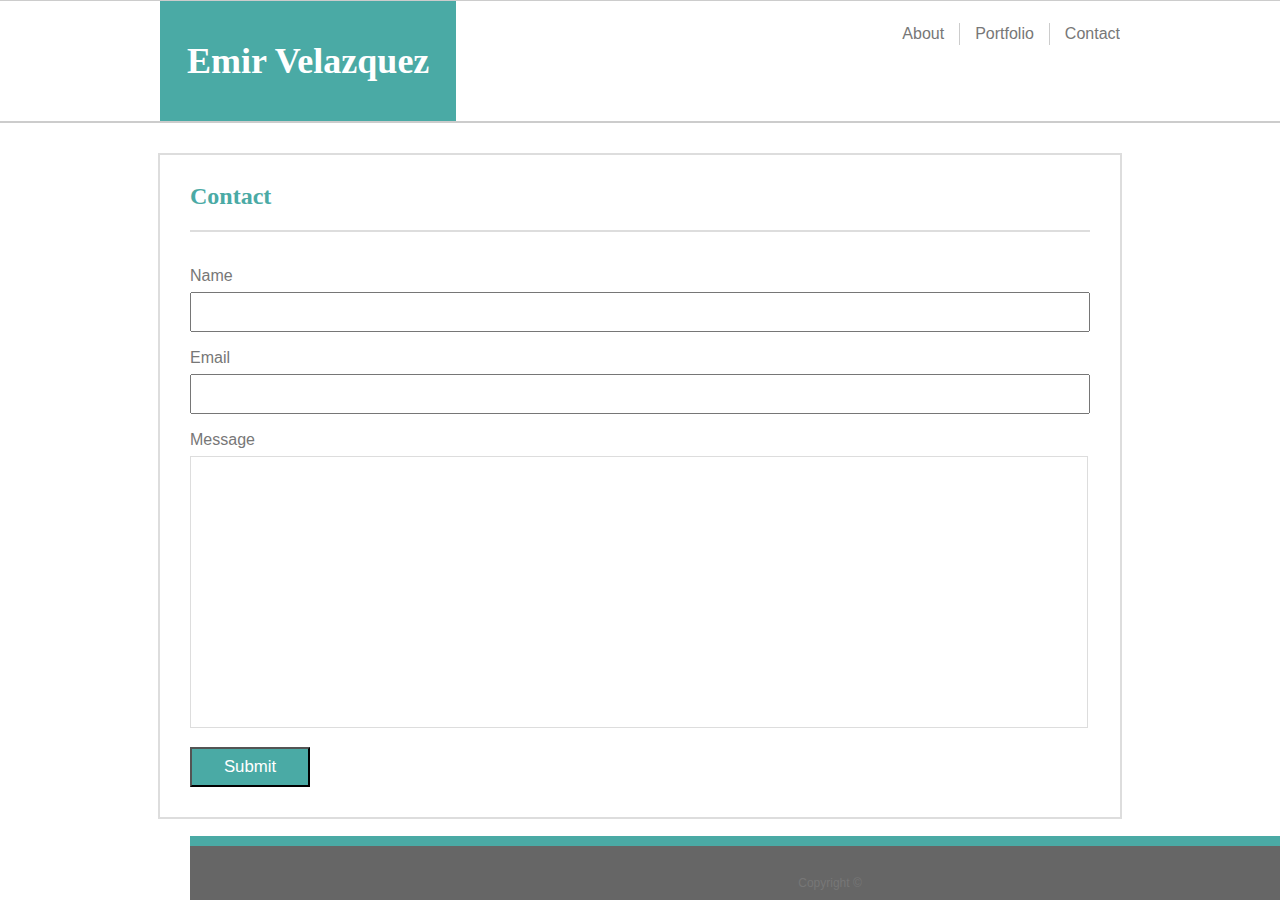
==== contact.html @ 8ad3c9a3 "added html to contact file and also css fixes" ====
<!DOCTYPE html>
<html lan = "en-us">
    <head>
        <!-- What does this do again? -->
        <meta charset = "UTF-8">
        <!-- Responsive Design for Devices -->
        <meta name="viewport" content="width=device-width, initial-scale=1">
        <title>Contact</title>
        <!-- Link HTML with CSS -->
        <link rel="stylesheet" type="text/css" href="assets/css/style.css">

    </head>

        <header>
    
            <nav class="navBar">

                <div id="navHome">
                    <a href="index.html">
                        <h1>Emir Velazquez</h1>
                    </a>
                </div>
        
                <div id="navContact">
                    <a href="contact.html">
                        <p>Contact</p>
                    </a>
                </div>

                <div class="navDivide"></div>
        
                <div id="navPortfolio">
                    <a href="portfolio.html">
                        <p>Portfolio</p>
                    </a>
                </div>

                <div class="navDivide"></div>
        
                <div id="navAbout">
                    <a href="index.html">
                        <p>About</p>
                    </a>
                </div>

            </nav>

        </header>
    <body>

        <div class="contentBox">

            <h2 class="contentHeading">Contact</h2>

            <form>

                <p class="contactItem">Name</p>
                    <input id="contactName" type="text" name="Name">

                <p class="contactItem">Email</p>
                    <input id="contactEmail" type="email" name="Email">

                <p class="contactItem">Message</p>
                    <textarea id="contactMessage" name="Message"></textarea>

                <input id="contactSubmit" type="submit" value="Submit">

            </form>

        </section>

    </body>

    <footer>

            <div id="Copyright">
                <p id="textCopyright">Copyright ©</p>
            </div>
    
    </footer>

</html>
---- assets/css/style.css ----
h1 {
    font-family: 'Georgia', Times, "Times New Roman", serif;
    font-size: 36px;
    color: #ffffff;
    font-weight: bold;
}

h2 { 
    margin: 0;
    padding-bottom: 20px;
    font-family: 'Georgia', Times, "Times New Roman", serif;
    font-size: 24px;
    font-weight: bold;
    color: #4aaaa5;
    border-bottom: 2px solid #dddddd;
}

p {
    margin: 0;
    font-family: 'Arial', 'Helvetica Neue', Helvetica, sans-serif;
    color: #777777;
    line-height: 200%;
}

a {
    text-decoration: none;
}

header {
    margin: 0 auto;
    background-color: #ffffff;
    border-top: 1px solid #cccccc;
    border-bottom: 2px solid #cccccc;
}

.navBar {
    position: relative;
    overflow: auto;
    margin: 0 auto;
    width: 960px;
}

#navHome {
    position: relative;
    background: #4aaaa5;
    float: left;
    padding: 15px 27px;
}

.navDivide {
    position: relative;
    top: 22px;
    height: 22px;
    width: 1px;
    background-color: #cccccc;
    float: right;
}

#navContact {
    position: relative;
    top: 17px;
    padding-left: 15px;
    float: right;
}

#navPortfolio {
    position: relative;
    top: 17px;
    float: right;
    padding: 0 15px;
}

#navAbout {
    position: relative;
    top: 17px;
    float: right;
    padding-right: 15px;
}

body {
    width: 100%;
    margin: 0 auto;
    background-image: url("assets/images/pipes.png");
}

.contentBox {
    overflow: hidden;
    width: 900px;
    padding: 28px 30px 0px 30px;
    border: 2px solid #dddddd;
    margin: 30px auto;
    background-color: #ffffff;
}

.contentHeading {
    margin: 0 0 28px 0;
}

.aboutContent {
    margin-bottom: 30px;
}

#profileImg {
    margin-right: 30px;
    width: 250px;
    float: left;
}

.portfolioLeft {
    float: left;
    margin-bottom: 30px;
    margin-right: 30px;
    height: 187px;
}

.portfolioMiddle {
    float: left;
    margin-bottom: 30px;
    height: 187px;
}

.portfolioRight {
    float: left;
    margin-bottom: 30px;
    margin-left: 30px;
    height: 187px;
}

.portfolioImg {
    width: 280px;
}

.portfolioLabel {
    position: relative;
    top: -62px;
    width: 280;
    padding: 15px;
    text-align: center;
    background-color: #4aaaa5;
    font-family: 'Georgia', Times, Times New Roman, serif;
    color: #ffffff;
    font-weight: lighter;
}

.contactItem {
    margin-top: 10px;
}

#contactName {
    width: 876px;
    padding: 10px;
    font-family: 'Arial', 'Helvetica Neue', Helvetica, sans-serif;
    color: #777777;
    line-height: 125%;
    font-size: 80%;
    font-weight: lighter;
}

#contactEmail {
    width: 876px;
    padding: 10px;
    font-family: 'Arial', 'Helvetica Neue', Helvetica, sans-serif;
    color: #777777;
    line-height: 125%;
    font-size: 80%;
    font-weight: lighter;
}

#contactMessage {
    height: 250px;
    width: 876px;
    border-color: #dddddd;
    padding: 10px;
    resize: none;
    font-family: 'Arial', 'Helvetica Neue', Helvetica, sans-serif;
    color: #777777;
    line-height: 125%;
    font-size: 80%;
    font-weight: lighter;
}

#contactSubmit {
    width: 120px;
    height: 40px;
    margin: 15px 0 30px 0;
    background-color: #4aaaa5;
    font-size: 105%;
    font-family: 'Arial', 'Helvetica Neue', Helvetica, sans-serif;
    color: #ffffff;
}

footer { 
    position: fixed;
    bottom: 0;
    width: 100%;
    border-top: 10px solid #4aaaa5;
    background-color: #666666;
} 

#Copyright {
    position: relative;
    bottom: 5px;
    margin-top: 30px;
    text-align: center;
    font-family: 'Arial', 'Helvetica Neue', Helvetica, sans-serif;
    font-size: 75%;
    color: #dddddd;
}
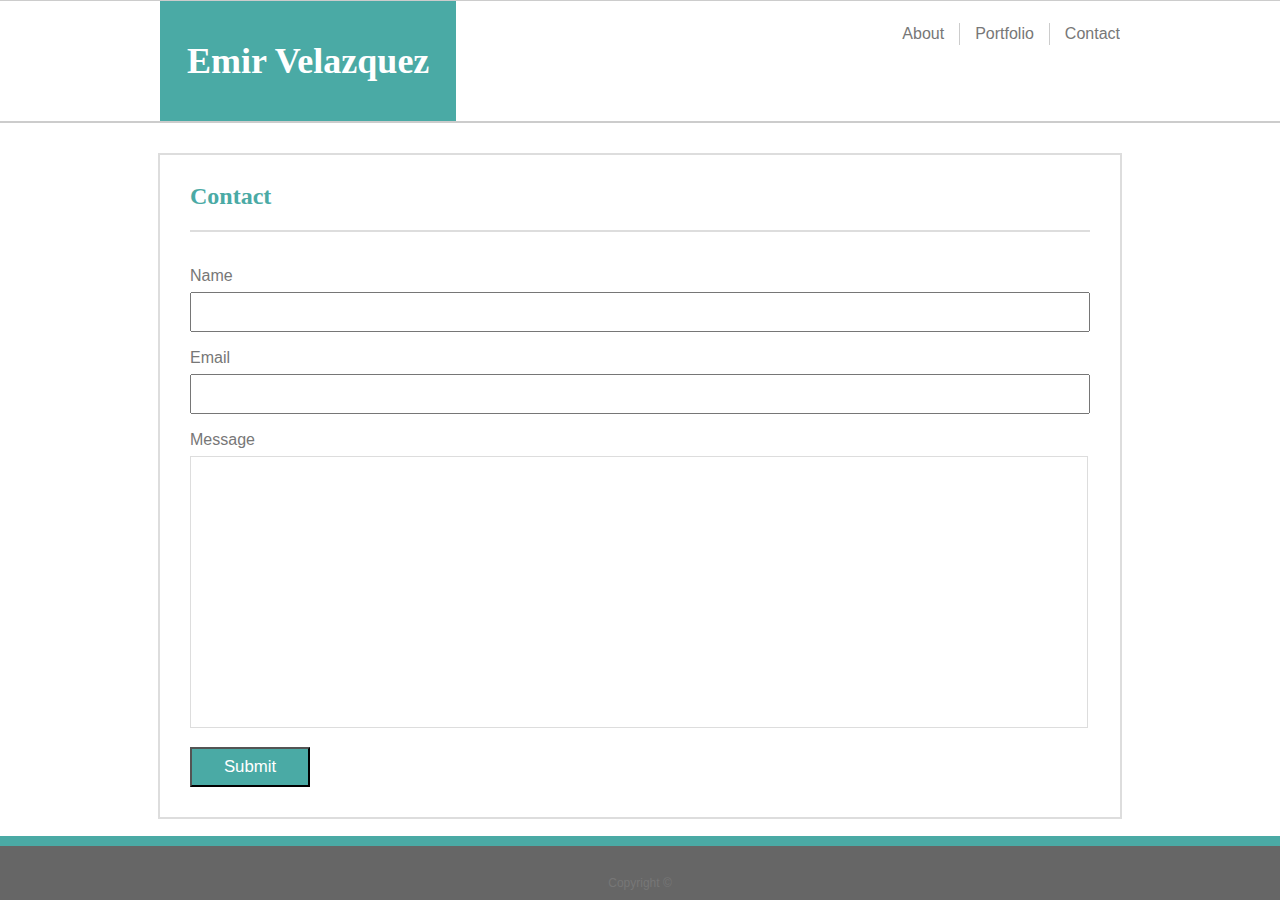
==== commit 8e99d845: "squashed some bugs and tried to polish page, still trying to get background" ====
--- a/contact.html
+++ b/contact.html
@@ -67,7 +67,7 @@
 
             </form>
 
-        </section>
+        </div>
 
     </body>
 
--- a/assets/css/style.css
+++ b/assets/css/style.css
@@ -80,7 +80,6 @@
 body {
     width: 100%;
     margin: 0 auto;
-    background-image: url("assets/images/pipes.png");
 }
 
 .contentBox {
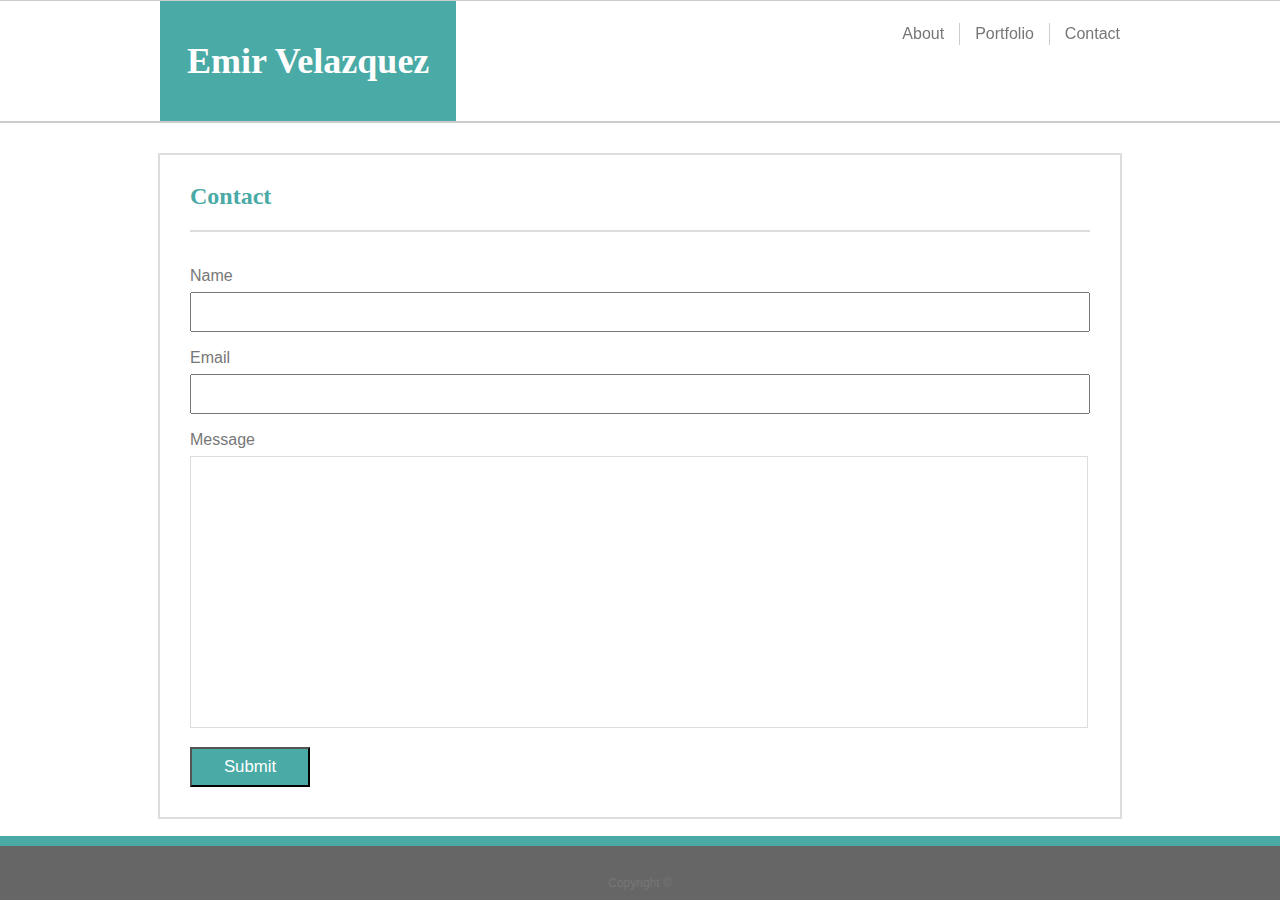
==== commit 0b0697f2: "added video background to all html files, added video styling in css" ====
--- a/contact.html
+++ b/contact.html
@@ -8,7 +8,10 @@
         <title>Contact</title>
         <!-- Link HTML with CSS -->
         <link rel="stylesheet" type="text/css" href="assets/css/style.css">
-
+        <video autoplay muted loop id="myVideo">
+                <source src="assets/images/hd0535.mov" type="video/mp4">
+        </video>
+    
     </head>
 
         <header>
--- a/assets/css/style.css
+++ b/assets/css/style.css
@@ -204,4 +204,13 @@
     font-family: 'Arial', 'Helvetica Neue', Helvetica, sans-serif;
     font-size: 75%;
     color: #dddddd;
-}+}
+
+#myVideo {
+    position: fixed;
+    right: 0;
+    bottom: 0;
+    min-width: 100%;
+    min-height: 100%;
+    z-index: -1;
+  }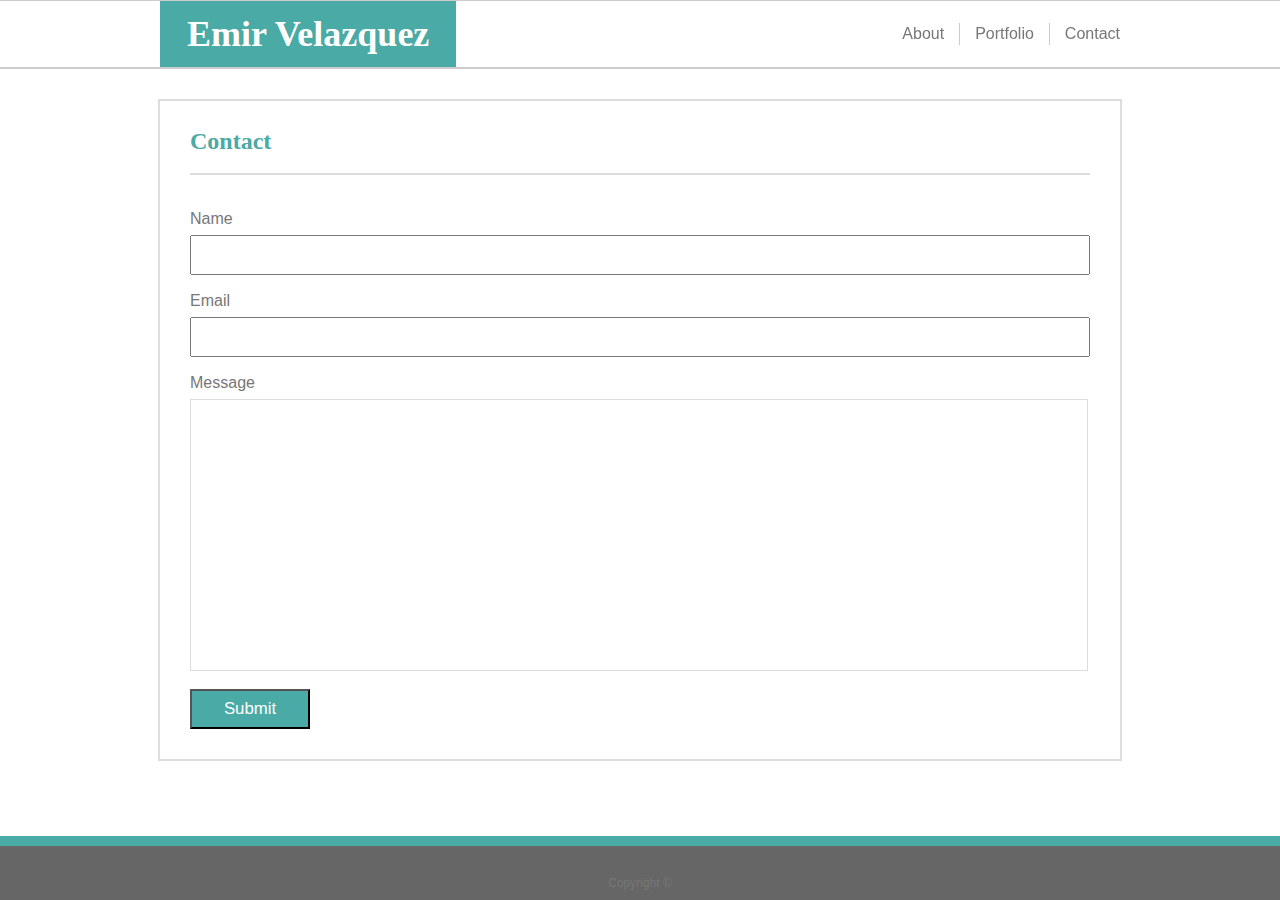
==== commit 06817ab7: "added reset.css file and fixed grammar errors" ====
--- a/contact.html
+++ b/contact.html
@@ -2,12 +2,14 @@
 <html lan = "en-us">
     <head>
         <!-- What does this do again? -->
-        <meta charset = "UTF-8">
-        <!-- Responsive Design for Devices -->
-        <meta name="viewport" content="width=device-width, initial-scale=1">
+        <meta charset= "utf-8">
         <title>Contact</title>
+        <link rel="stylesheet" type="text/css" href="assets/css/reset.css">
         <!-- Link HTML with CSS -->
         <link rel="stylesheet" type="text/css" href="assets/css/style.css">
+        <!-- Responsive Design for Devices -->
+        <meta name="viewport" content= "width=device-width, initial-scale=1.0">
+        
         <video autoplay muted loop id="myVideo">
                 <source src="assets/images/hd0535.mov" type="video/mp4">
         </video>
--- a/assets/css/style.css
+++ b/assets/css/style.css
@@ -23,7 +23,9 @@
 }
 
 a {
+    color:grey;
     text-decoration: none;
+    text-align: center;
 }
 
 header {
@@ -213,4 +215,10 @@
     min-width: 100%;
     min-height: 100%;
     z-index: -1;
-  }+  }
+
+ul {
+    list-style-type: none;
+    margin: 0;
+    padding: 0;
+}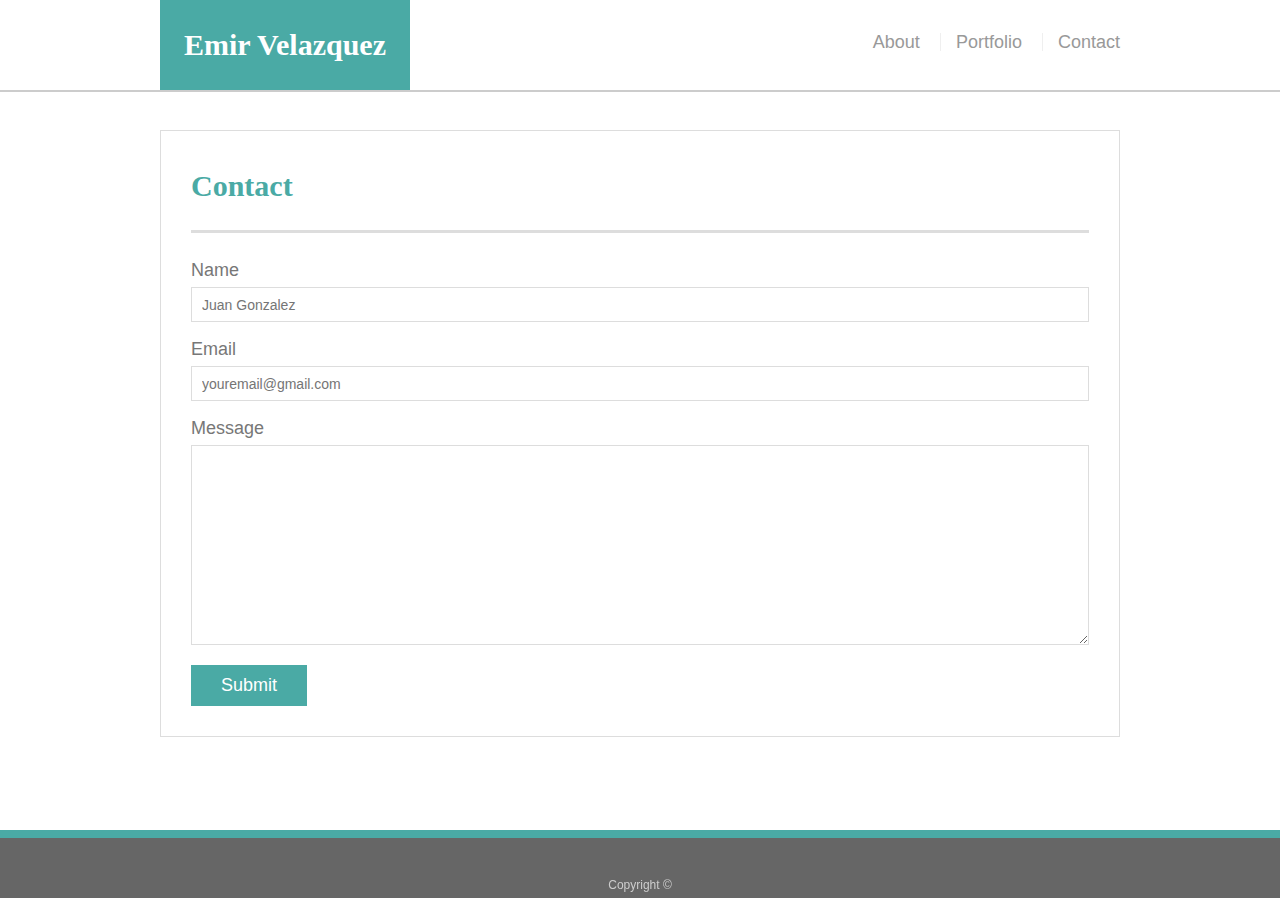
==== commit 19cd4660: "Cleaned up html and css to reflect solution, much neater then mine" ====
--- a/contact.html
+++ b/contact.html
@@ -1,87 +1,65 @@
 <!DOCTYPE html>
 <html lan = "en-us">
-    <head>
-        <!-- What does this do again? -->
-        <meta charset= "utf-8">
-        <title>Contact</title>
-        <link rel="stylesheet" type="text/css" href="assets/css/reset.css">
-        <!-- Link HTML with CSS -->
-        <link rel="stylesheet" type="text/css" href="assets/css/style.css">
-        <!-- Responsive Design for Devices -->
-        <meta name="viewport" content= "width=device-width, initial-scale=1.0">
+    
+<head>
+    <!-- What does this do again? -->
+    <meta charset= "utf-8">
+    <title>Contact</title>
+    <link rel="stylesheet" type="text/css" href="assets/css/reset.css">
+    <!-- Link HTML with CSS -->
+    <link rel="stylesheet" type="text/css" href="assets/css/style.css">
+    <!-- Responsive Design for Devices -->
+    <meta name="viewport" content= "width=device-width, initial-scale=1.0">
         
-        <video autoplay muted loop id="myVideo">
-                <source src="assets/images/hd0535.mov" type="video/mp4">
-        </video>
+    <video autoplay muted loop id="myVideo">
+        <source src="assets/images/hd0535.mov" type="video/mp4">
+    </video>
+</head>
+
+<body>
     
-    </head>
+    <header id="masthead">
+        <div class="container">
+            <a href="index.html" id="logo">Emir Velazquez</a>
+            <nav>
+                <a href="index.html">About</a>
+                <a href="portfolio.html">Portfolio</a>
+                <a href="contact.html">Contact</a>
+            </nav>
+        </div>
+    </header>
+    
+    <div id="main-container" class="container">
+        <section class="main-section">
+            <h1>Contact</h1>
 
-        <header>
-    
-            <nav class="navBar">
-
-                <div id="navHome">
-                    <a href="index.html">
-                        <h1>Emir Velazquez</h1>
-                    </a>
-                </div>
-        
-                <div id="navContact">
-                    <a href="contact.html">
-                        <p>Contact</p>
-                    </a>
-                </div>
-
-                <div class="navDivide"></div>
-        
-                <div id="navPortfolio">
-                    <a href="portfolio.html">
-                        <p>Portfolio</p>
-                    </a>
-                </div>
-
-                <div class="navDivide"></div>
-        
-                <div id="navAbout">
-                    <a href="index.html">
-                        <p>About</p>
-                    </a>
-                </div>
-
-            </nav>
-
-        </header>
-    <body>
-
-        <div class="contentBox">
-
-            <h2 class="contentHeading">Contact</h2>
-
-            <form>
-
-                <p class="contactItem">Name</p>
-                    <input id="contactName" type="text" name="Name">
-
-                <p class="contactItem">Email</p>
-                    <input id="contactEmail" type="email" name="Email">
-
-                <p class="contactItem">Message</p>
-                    <textarea id="contactMessage" name="Message"></textarea>
-
-                <input id="contactSubmit" type="submit" value="Submit">
-
+            <form id="contact-form">
+                <ul>
+                    <li>
+                        <label for="name">Name</label>
+                        <input type="text" id="name" name="name" placeholder="Juan Gonzalez" required="required">
+                    </li>
+                    <li>
+                        <label for="email">Email</label>
+                        <input type="email" id="email" name="email" placeholder="youremail@gmail.com" required="required">
+                    </li>
+                    <li>
+                        <label for="message">Message</label>
+                        <textarea id="message" name="message" required="required"></textarea>
+                    </li>
+                </ul>
+                <input type="submit">
             </form>
 
-        </div>
+        </section>
 
-    </body>
+    </div>
 
     <footer>
-
-            <div id="Copyright">
-                <p id="textCopyright">Copyright ©</p>
-            </div>
-    
+        <div class="container">
+            Copyright ©
+        </div>
     </footer>
+</body>
 
 </html>--- a/assets/css/style.css
+++ b/assets/css/style.css
@@ -1,213 +1,3 @@
-h1 {
-    font-family: 'Georgia', Times, "Times New Roman", serif;
-    font-size: 36px;
-    color: #ffffff;
-    font-weight: bold;
-}
-
-h2 { 
-    margin: 0;
-    padding-bottom: 20px;
-    font-family: 'Georgia', Times, "Times New Roman", serif;
-    font-size: 24px;
-    font-weight: bold;
-    color: #4aaaa5;
-    border-bottom: 2px solid #dddddd;
-}
-
-p {
-    margin: 0;
-    font-family: 'Arial', 'Helvetica Neue', Helvetica, sans-serif;
-    color: #777777;
-    line-height: 200%;
-}
-
-a {
-    color:grey;
-    text-decoration: none;
-    text-align: center;
-}
-
-header {
-    margin: 0 auto;
-    background-color: #ffffff;
-    border-top: 1px solid #cccccc;
-    border-bottom: 2px solid #cccccc;
-}
-
-.navBar {
-    position: relative;
-    overflow: auto;
-    margin: 0 auto;
-    width: 960px;
-}
-
-#navHome {
-    position: relative;
-    background: #4aaaa5;
-    float: left;
-    padding: 15px 27px;
-}
-
-.navDivide {
-    position: relative;
-    top: 22px;
-    height: 22px;
-    width: 1px;
-    background-color: #cccccc;
-    float: right;
-}
-
-#navContact {
-    position: relative;
-    top: 17px;
-    padding-left: 15px;
-    float: right;
-}
-
-#navPortfolio {
-    position: relative;
-    top: 17px;
-    float: right;
-    padding: 0 15px;
-}
-
-#navAbout {
-    position: relative;
-    top: 17px;
-    float: right;
-    padding-right: 15px;
-}
-
-body {
-    width: 100%;
-    margin: 0 auto;
-}
-
-.contentBox {
-    overflow: hidden;
-    width: 900px;
-    padding: 28px 30px 0px 30px;
-    border: 2px solid #dddddd;
-    margin: 30px auto;
-    background-color: #ffffff;
-}
-
-.contentHeading {
-    margin: 0 0 28px 0;
-}
-
-.aboutContent {
-    margin-bottom: 30px;
-}
-
-#profileImg {
-    margin-right: 30px;
-    width: 250px;
-    float: left;
-}
-
-.portfolioLeft {
-    float: left;
-    margin-bottom: 30px;
-    margin-right: 30px;
-    height: 187px;
-}
-
-.portfolioMiddle {
-    float: left;
-    margin-bottom: 30px;
-    height: 187px;
-}
-
-.portfolioRight {
-    float: left;
-    margin-bottom: 30px;
-    margin-left: 30px;
-    height: 187px;
-}
-
-.portfolioImg {
-    width: 280px;
-}
-
-.portfolioLabel {
-    position: relative;
-    top: -62px;
-    width: 280;
-    padding: 15px;
-    text-align: center;
-    background-color: #4aaaa5;
-    font-family: 'Georgia', Times, Times New Roman, serif;
-    color: #ffffff;
-    font-weight: lighter;
-}
-
-.contactItem {
-    margin-top: 10px;
-}
-
-#contactName {
-    width: 876px;
-    padding: 10px;
-    font-family: 'Arial', 'Helvetica Neue', Helvetica, sans-serif;
-    color: #777777;
-    line-height: 125%;
-    font-size: 80%;
-    font-weight: lighter;
-}
-
-#contactEmail {
-    width: 876px;
-    padding: 10px;
-    font-family: 'Arial', 'Helvetica Neue', Helvetica, sans-serif;
-    color: #777777;
-    line-height: 125%;
-    font-size: 80%;
-    font-weight: lighter;
-}
-
-#contactMessage {
-    height: 250px;
-    width: 876px;
-    border-color: #dddddd;
-    padding: 10px;
-    resize: none;
-    font-family: 'Arial', 'Helvetica Neue', Helvetica, sans-serif;
-    color: #777777;
-    line-height: 125%;
-    font-size: 80%;
-    font-weight: lighter;
-}
-
-#contactSubmit {
-    width: 120px;
-    height: 40px;
-    margin: 15px 0 30px 0;
-    background-color: #4aaaa5;
-    font-size: 105%;
-    font-family: 'Arial', 'Helvetica Neue', Helvetica, sans-serif;
-    color: #ffffff;
-}
-
-footer { 
-    position: fixed;
-    bottom: 0;
-    width: 100%;
-    border-top: 10px solid #4aaaa5;
-    background-color: #666666;
-} 
-
-#Copyright {
-    position: relative;
-    bottom: 5px;
-    margin-top: 30px;
-    text-align: center;
-    font-family: 'Arial', 'Helvetica Neue', Helvetica, sans-serif;
-    font-size: 75%;
-    color: #dddddd;
-}
-
 #myVideo {
     position: fixed;
     right: 0;
@@ -216,9 +6,221 @@
     min-height: 100%;
     z-index: -1;
   }
-
-ul {
-    list-style-type: none;
-    margin: 0;
-    padding: 0;
-}+  
+body {
+    font-family: Arial, "Helvetica Neue", Helvetica, sans-serif;
+    font-size: 18px;
+    line-height: 34px;
+    color: #777777;
+  }
+  
+* {
+    box-sizing: border-box;
+  }
+  
+  /* general */
+  
+.container {
+    width: 100%;
+    max-width: 960px;
+    margin: 0 auto;
+    clear: both;
+  }
+  
+h1,
+h2,
+h3,
+p {
+    margin-bottom: 20px;
+  }
+  
+p:last-child {
+    margin-bottom: 0;
+  }
+  
+h1,
+h2,
+h3 {
+    font-family: Georgia, Times, "Times New Roman", serif;
+    font-weight: 700;
+    color: #4aaaa5;
+  }
+  
+h1 {
+    padding-bottom: 20px;
+    font-size: 30px;
+    line-height: 49px;
+    border-bottom: 3px solid #dddddd;
+  }
+  
+h2,
+h3 {
+    font-size: 22px;
+  }
+  
+  /* header */
+  
+#masthead {
+    position: fixed;
+    z-index: 99;
+    width: 100%;
+    margin: 0 0 30px;
+    overflow: auto;
+    color: #ffffff;
+    background: #ffffff;
+    border-bottom: 2px solid #cccccc;
+  }
+  
+#logo {
+    float: left;
+    width: 250px;
+    height: 90px;
+    font-family: Georgia, Times, "Times New Roman", serif;
+    font-size: 30px;
+    font-weight: 700;
+    line-height: 90px;
+    color: #ffffff;
+    text-align: center;
+    text-decoration: none;
+    background: #4aaaa5;
+  }
+  
+nav {
+    float: right;
+    margin-top: 25px;
+  }
+  
+nav a {
+    display: inline-block;
+    padding-left: 15px;
+    margin-left: 15px;
+    line-height: 18px;
+    color: #999;
+    text-decoration: none;
+    border-left: 1px solid #efefef;
+  }
+  
+nav a:first-child {
+    border-left: 0 none;
+  }
+  
+  /* footer */
+  
+footer {
+    padding: 30px 0;
+    clear: both;
+    font-size: 12px;
+    color: #ffffff;
+    color: #cccccc;
+    text-align: center;
+    background: #666666;
+    border-top: 8px solid #4aaaa5;
+    height: 50px;
+  }
+  
+h3, h2 {
+    padding-bottom: 20px;
+    margin-bottom: 15px;
+    line-height: 22px;
+    border-bottom: 2px solid #eeeeee;
+  }
+  
+  /* main */
+  
+#main-container {
+    padding-top: 130px;
+    min-height: calc(100vh - 70px);
+  }
+  
+.main-section {
+    float: left;
+    width: 100%;
+    max-width: 960px;
+    padding: 30px;
+    margin: 0 0 40px;
+    background: #ffffff;
+    border: 1px solid #dddddd;
+  }
+  
+  /* portfolio page */
+  
+.work {
+    position: relative;
+    float: left;
+    width: 274px;
+    margin: 20px 0 25px;
+    overflow: auto;
+  }
+  
+.work:nth-child(even) {
+    margin-right: 40px;
+  }
+  
+.work img {
+    width: 100%;
+    border: 0 none;
+    opacity: 0.8;
+  }
+  
+.work h3 {
+    position: absolute;
+    bottom: 20px;
+    width: 100%;
+    padding: 15px;
+    margin-bottom: 0;
+    font-weight: 300;
+    line-height: 30px;
+    color: #ffffff;
+    text-align: center;
+    background: #4aaaa5;
+    border-bottom: 0;
+  }
+  
+.auth-image {
+    float: left;
+    width: 200px;
+    height: auto;
+    margin-top: 10px;
+    margin-right: 25px;
+  }
+  
+  /* contact page */
+  
+#contact-form ul {
+    margin-bottom: 20px;
+  }
+  
+#contact-form li {
+    margin-bottom: 10px;
+  }
+  
+label,
+input[type=text],
+input[type=email],
+textarea {
+    display: block;
+    width: 100%;
+  }
+  
+input[type=text],
+input[type=email],
+textarea {
+    height: 35px;
+    padding: 0 10px;
+    font-size: 14px;
+    border: 1px solid #dddddd;
+  }
+  
+textarea {
+    height: 200px;
+  }
+  
+input[type=submit] {
+    padding: 10px 30px;
+    font-size: 18px;
+    color: #ffffff;
+    cursor: pointer;
+    background: #4aaaa5;
+    border: 0 none;
+  }
+  